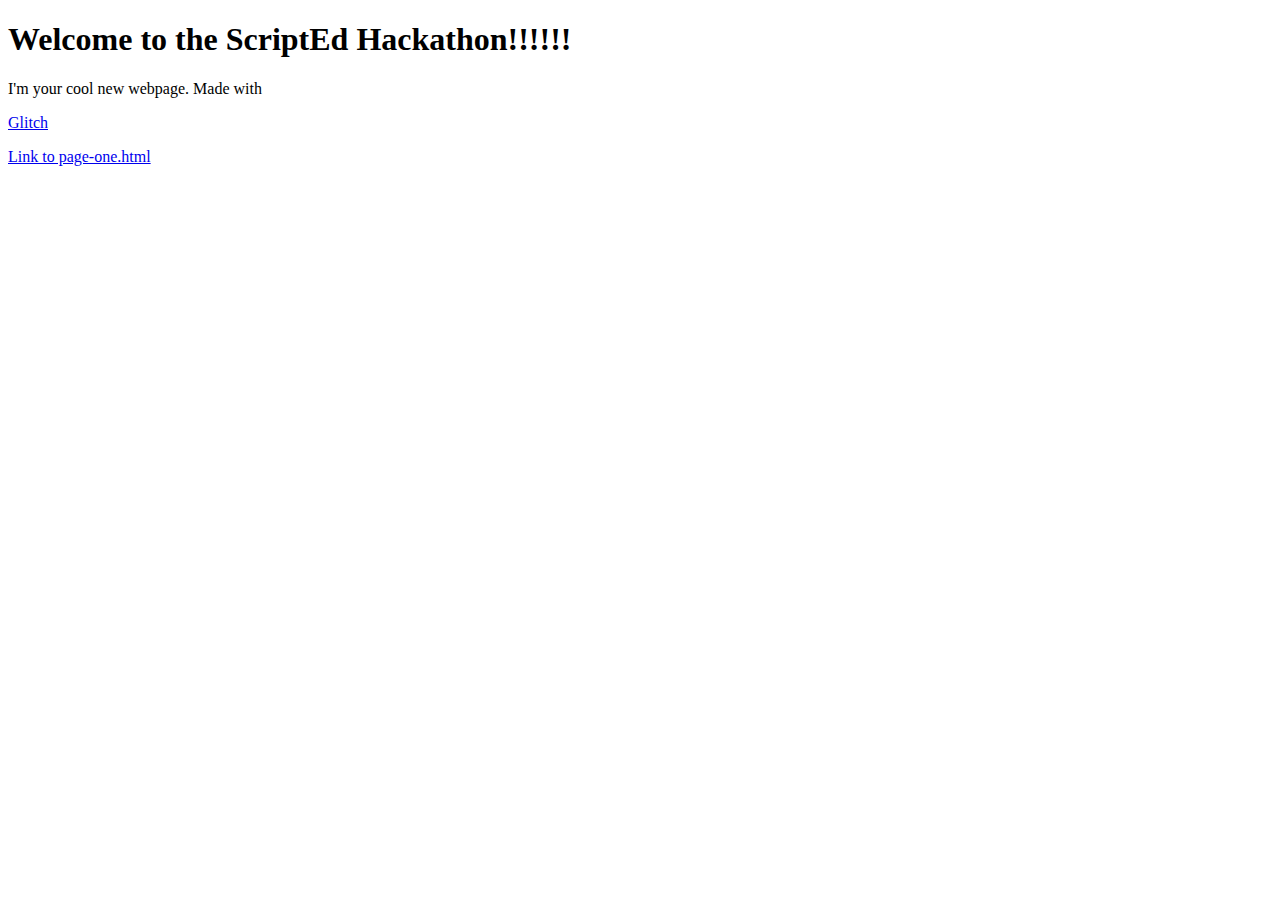
==== index.html @ c219c52a "👘🚊 Checkpoint ./README.md:788970/5:788991/67 ./index.html:788991/159:789022/11" ====
<!DOCTYPE html>
<html>
  <head>
    <title>ScriptEd Hackathon SF BAY</title>
    <meta charset="utf-8">
    <meta http-equiv="X-UA-Compatible" content="IE=edge">
    <meta name="viewport" content="width=device-width, initial-scale=1">
    <!-- Your CSS Linked Below-->
    <link rel="stylesheet" href="/styles.css">
    <!-- jQuery Linked Below-->
    <script src="https://ajax.googleapis.com/ajax/libs/jquery/3.3.1/jquery.min.js"></script>
    <!-- Your Javascript Linked Below-->
    <script src="/script.js" defer></script>
  </head>
  <body>
    <h1>Welcome to the ScriptEd Hackathon!!!!!!</h1>
    <p>
      I'm your cool new webpage. Made with 
      </p>
      <a href="https://www.glitch.com">Glitch</a>
    <p>
      <a href="/page-one.html"> Link to page-one.html</a>
    </p>
  </body>
</html>
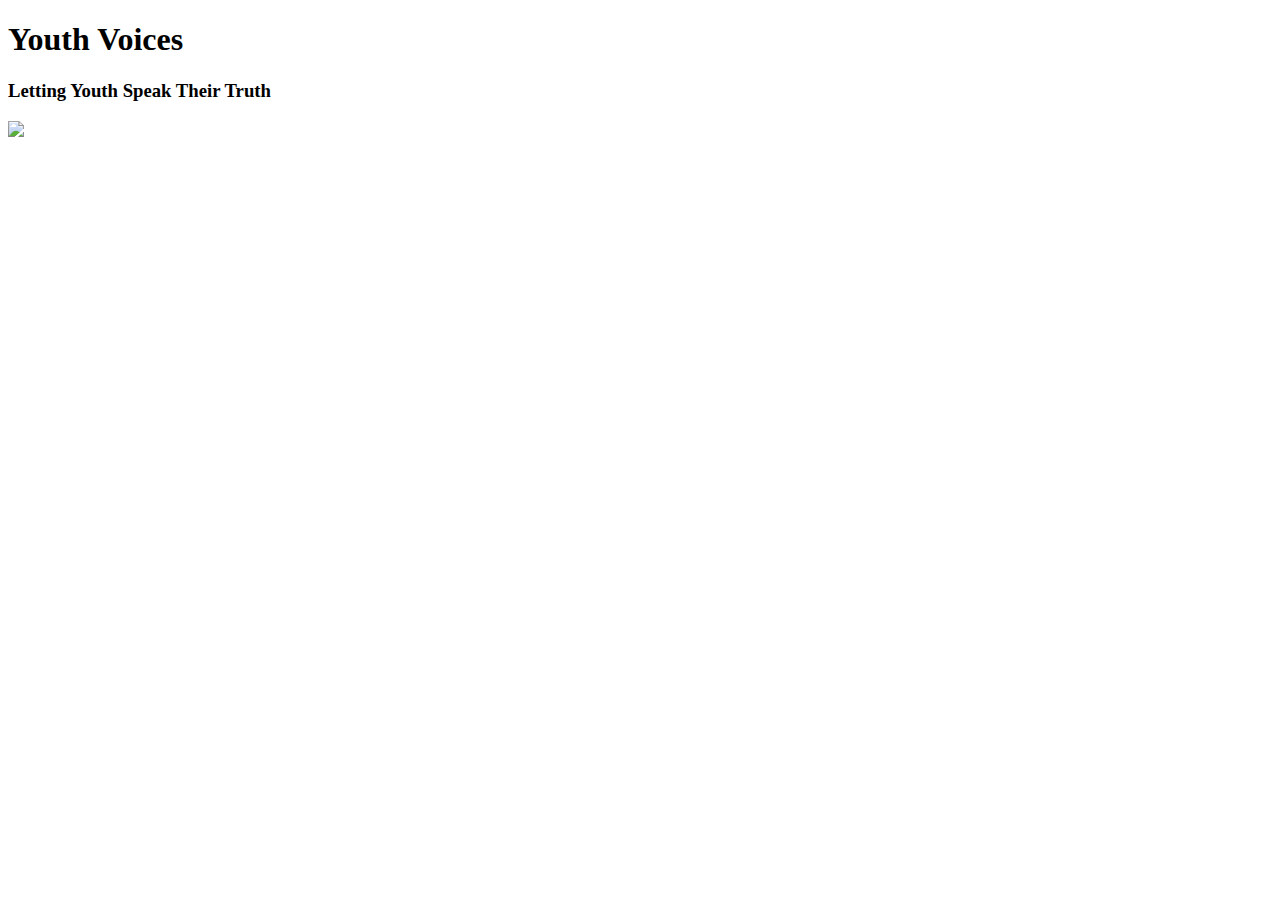
==== commit b090a09b: "🍮🏉 Checkpoint ./index.html:789022/408 ./Elected-Official-Alert.html:788991/251 ./Submission.html:788" ====
--- a/index.html
+++ b/index.html
@@ -13,13 +13,13 @@
     <script src="/script.js" defer></script>
   </head>
   <body>
-    <h1>Welcome to the ScriptEd Hackathon!!!!!!</h1>
+    <h1 id="header" >Youth Voices</h1>
+    <h3 id="sub">
+      Letting Youth Speak Their Truth
+      </h3>
     <p>
-      I'm your cool new webpage. Made with 
-      </p>
-      <a href="https://www.glitch.com">Glitch</a>
-    <p>
-      <a href="/page-one.html"> Link to page-one.html</a>
+      
     </p>
+    <img src="https://img.apmcdn.org/e605eb7e06b84ddbcaec7bfa699deec27cc513d5/uncropped/c0e612-20180324-march-for-our-lives-02.jpg" >
   </body>
-</html>
+</html>